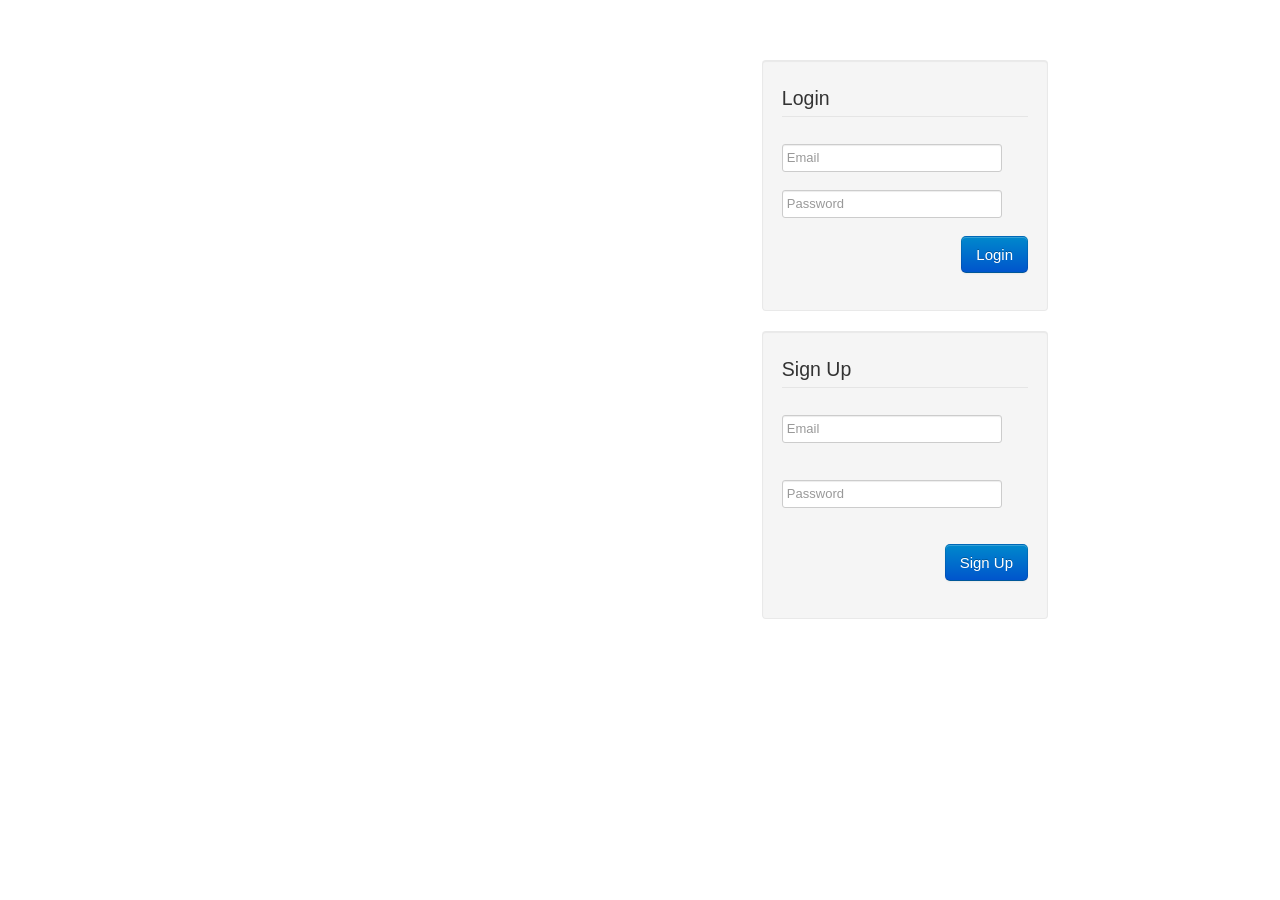
==== index.html @ 6a45f3c8 "Initial check in." ====
<!DOCTYPE html>
<html lang="en">
  <head>
    <meta charset="utf-8">
    <title>TBD</title>
    <meta name="viewport" content="width=device-width, initial-scale=1.0">
    <meta name="description" content="">
    <meta name="author" content="">

    <!-- Le styles -->
    <link href="public/css/bootstrap.css" rel="stylesheet">
    <style>
      body {
        padding-top: 60px; /* 60px to make the container go all the way to the bottom of the topbar */
      }
    </style>
    <link href="public/css/bootstrap-responsive.css" rel="stylesheet">
    <link href="public/css/app.css" rel="stylesheet">

    <!-- Le HTML5 shim, for IE6-8 support of HTML5 elements -->
    <!--[if lt IE 9]>
      <script src="http://html5shim.googlecode.com/svn/trunk/html5.js"></script>
    <![endif]-->

    <!-- Le fav and touch icons -->
	 <!--
    <link rel="shortcut icon" href="public/ico/favicon.ico">
    <link rel="apple-touch-icon-precomposed" sizes="144x144" href="public/ico/apple-touch-icon-144-precomposed.png">
    <link rel="apple-touch-icon-precomposed" sizes="114x114" href="public/ico/apple-touch-icon-114-precomposed.png">
    <link rel="apple-touch-icon-precomposed" sizes="72x72" href="public/ico/apple-touch-icon-72-precomposed.png">
    <link rel="apple-touch-icon-precomposed" href="public/ico/apple-touch-icon-57-precomposed.png">
    -->
  </head>

  <body>
	 <div id="login_signup" class="container-fluid">
		<div class="row-fluid">
			<div class="span7">
			</div>
			<div class="span3">
    			<form id="login" class="well form-horizontal">
    				<legend>Login</legend>
					<fieldset>
						<div class="control-group">
    						<input type="text" placeholder="Email" class="input-large username">
						</div>
						<div class="control-group">
    						<input type="password" placeholder="Password" class="input-large password">
						</div>
						<div class="control-group pull-right">
							<button class="btn btn-primary btn-large" type="submit">Login</button>
						</div>
					</fieldset>
				</form>
    			<form id="signup" class="well form-horizontal">
    				<legend>Sign Up</legend>
					<fieldset>
						<div class="control-group">
    						<input type="text" placeholder="Email" class="input-large username">
							<span class="help-inline hidden">Invalid email address!</span>
						</div>
						<div class="control-group">
    						<input type="password" placeholder="Password" class="input-large password">
							<span class="help-inline hidden">Empty password!</span>
						</div>
						<div class="control-group pull-right">
							<span class="help-inline hidden">Email exists! Try Login  </span>
							<button class="btn btn-primary btn-large" type="submit">Sign Up</button>
						</div>
					</fieldset>
				</form>
			</div>
		</div>
		<div class="modal hide" id="connect_modal">
			<div class="modal-body">
				<form>
					<label>Pick a screen name blab blab...</label>
					<input type="text" class="span3" placeholder="screen name">
				</form>
				<button id="netflix-connect" class="btn btn-large btn-danger">Connect with Netflix</button>
			</div>
		</div>
	 </div>

    <!-- Le javascript
    ================================================== -->
    <!-- Placed at the end of the document so the pages load faster -->
	 <script type="text/javascript" data-main="public/js/main.js" src="public/js/jquery/require-jquery-1.6.2.js"></script>

  </body>
</html>
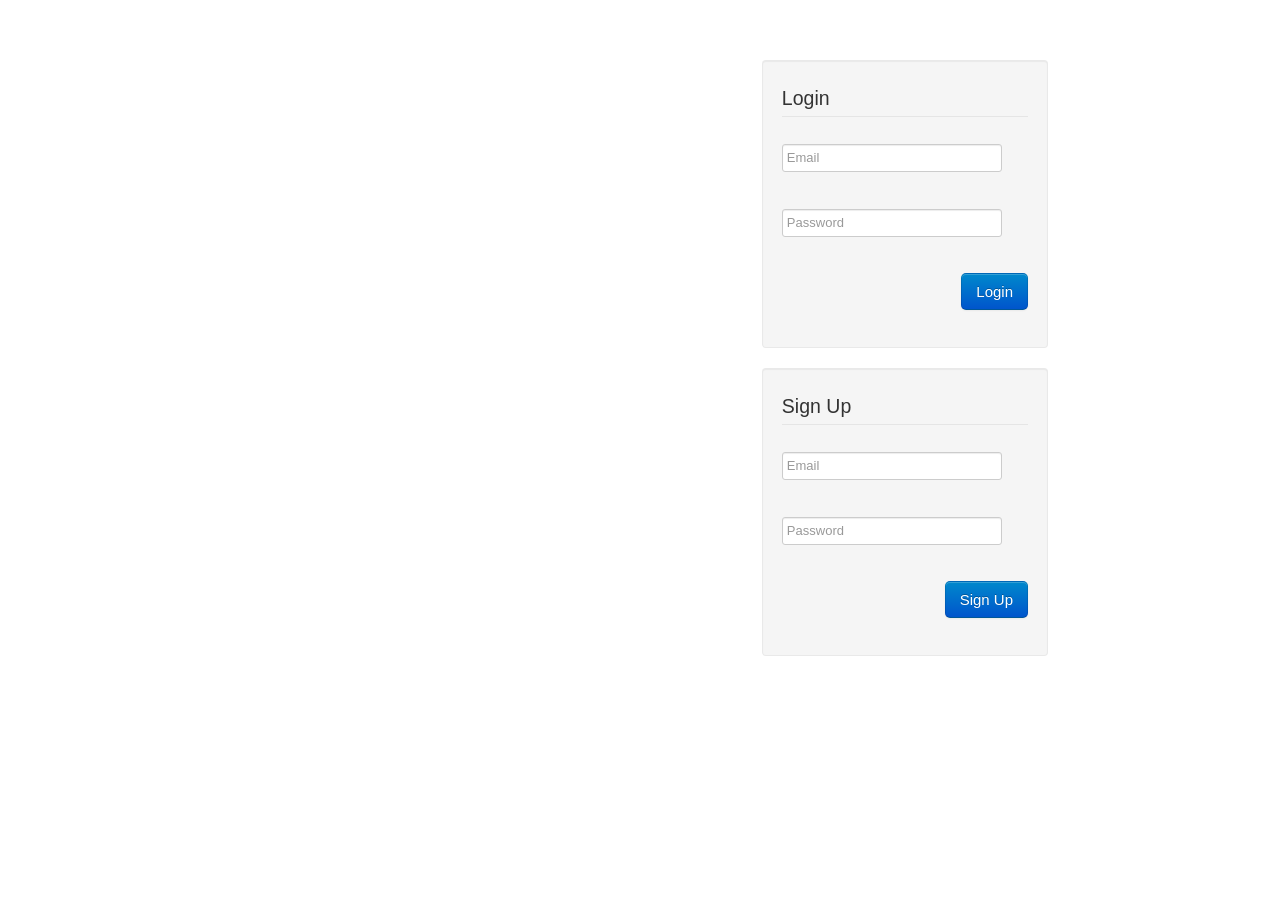
==== commit 12e0ebed: "Update index.html" ====
--- a/index.html
+++ b/index.html
@@ -33,21 +33,24 @@
   </head>
 
   <body>
-	 <div id="login_signup" class="container-fluid">
+	 <div id="login_signup" class="container-fluid hidden page">
 		<div class="row-fluid">
 			<div class="span7">
 			</div>
-			<div class="span3">
+			<div id="login-signup" class="span3">
     			<form id="login" class="well form-horizontal">
     				<legend>Login</legend>
 					<fieldset>
 						<div class="control-group">
     						<input type="text" placeholder="Email" class="input-large username">
+							<span class="help-inline hidden">Invalid email address!</span>
 						</div>
 						<div class="control-group">
     						<input type="password" placeholder="Password" class="input-large password">
+							<span class="help-inline hidden">Empty password!</span>
 						</div>
 						<div class="control-group pull-right">
+							<span class="help-inline hidden">Login failed!</span>
 							<button class="btn btn-primary btn-large" type="submit">Login</button>
 						</div>
 					</fieldset>
@@ -71,21 +74,79 @@
 				</form>
 			</div>
 		</div>
-		<div class="modal hide" id="connect_modal">
-			<div class="modal-body">
-				<form>
-					<label>Pick a screen name blab blab...</label>
-					<input type="text" class="span3" placeholder="screen name">
-				</form>
-				<button id="netflix-connect" class="btn btn-large btn-danger">Connect with Netflix</button>
+	 </div>
+	<div id="oauth" class="container-fluid hidden page">
+		<div class="row-fluid">
+			<div class="alert alert-success">
+				<h4> Loading .... </h4>
+				<div class="progress progress-striped active">
+					<div class="bar" style="width: 10%;"></div>
+				</div>
 			</div>
 		</div>
-	 </div>
+	</div>
+	<div class="modal hide" id="connect-modal">
+		<div class="modal-body">
+			<form>
+				<fieldset>
+				<div class="control-group handle">
+					<label class="control-label">
+						<strong>Pick an username:</strong> (users of this site will identify you by this username)
+					</label>
+					<div class="controls">
+						<h1 class="help-inline" class="pull-left">@</h1><input type="text" class="span5" id="handle"/>
+					</div>
+					<p class="help-block"></p>
+				</div>
+				<div class="control-group">
+					<label class="control-label">&nbsp;</label>
+					<div class="controls">
+					</div>
+					<p class="help-block alert alert-info">
+						When you click "Link with Netflix" you will be redirected to Netflix website. 
+						Please select "Yes, Link This Account" so we can connect you with other
+						Netflix users of similar movies and TV show preference.
+				</div>
+				</fieldset>
+			</form>
+			<button id="netflix-connect" class="btn btn-large btn-danger pull-right">
+				Link with Netflix
+			</button>
+		</div>
+	</div>
+	<div id="user_home" class="hidden page">
+		<div class="navbar navbar-fixed-top">
+			<div class="navbar-inner">
+				<div class="container">
+					<ul class="nav">
+						<li class="active">
+							<h2 id="handle_display">@</h2>
+						</li>
+					</ul>
+					<ul class="nav pull-right">
+						<li class="active">
+							<div id="logout" class="btn btn-inverse">Logout</div>
+						</li>
+					</ul>
+				</div>
+			</div>
+		</div>
+		<div class="container-fluid">
+			<div class="row-fluid">
+				<div class="span2">
+					<!--Sidebar content-->
+				</div>
+				<div class="span10">
+					<!--Body content-->
+				</div>
+			</div>
+		</div>
+	</div>
 
     <!-- Le javascript
     ================================================== -->
     <!-- Placed at the end of the document so the pages load faster -->
-	 <script type="text/javascript" data-main="public/js/main.js" src="public/js/jquery/require-jquery-1.6.2.js"></script>
+	 <script type="text/javascript" data-main="public/js/main.js" src="public/js/jquery/require-jquery-1.7.2.js"></script>
 
   </body>
 </html>
--- a/public/css/app.css
+++ b/public/css/app.css
@@ -0,0 +1,8 @@
+#login-signup .help-inline {
+	margin-right: 10px;
+}
+
+#connect_modal #username {
+	width: 480px;
+	margin-left: 10px;
+}
